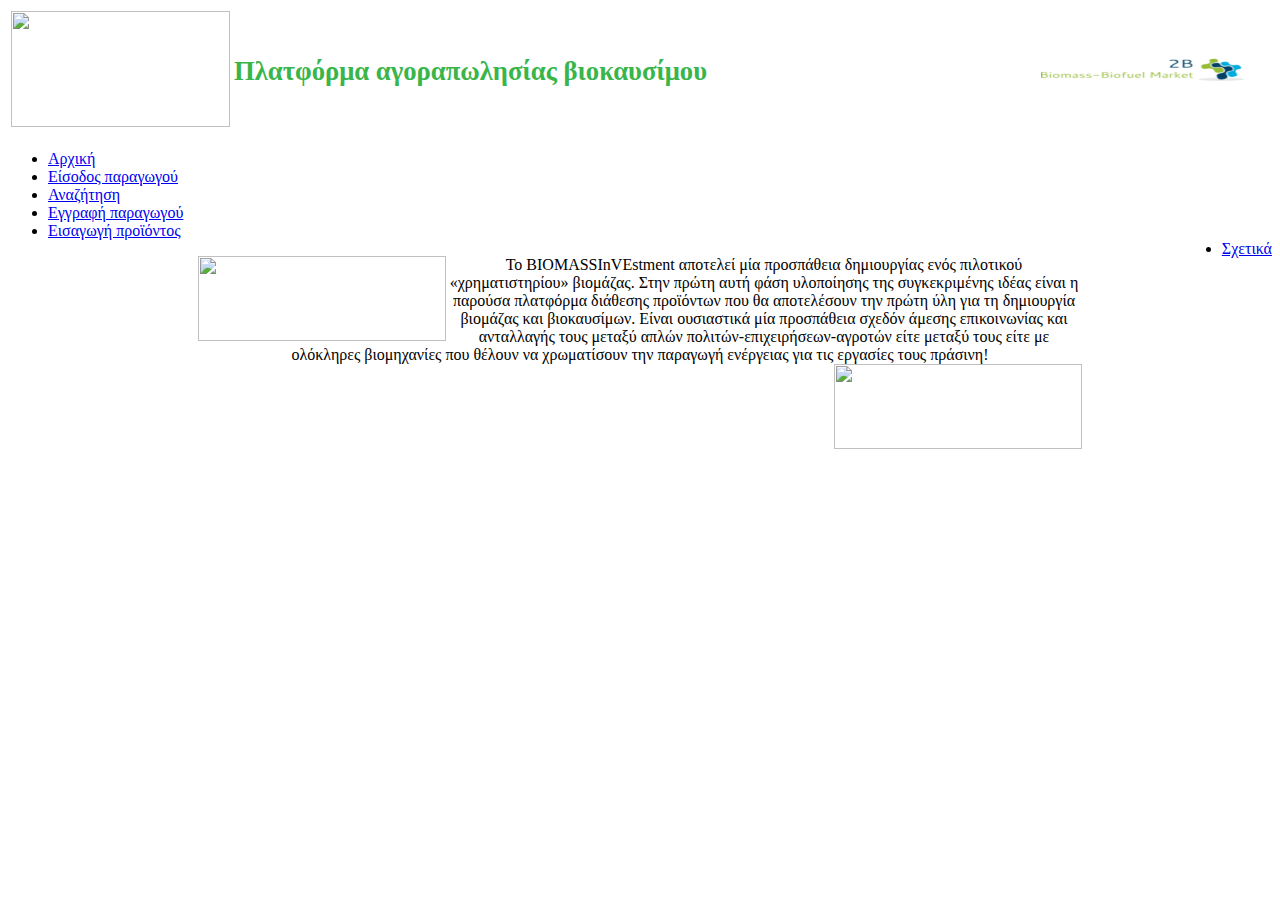
==== marketplace/templates/index.html @ aaaf35d4 "update" ====
<!DOCTYPE html>
<html>
<head>
<meta charset="UTF-8"/>
<title>Πλατφόρμα αγοραπωλησίας βιοκαυσίμου</title>
<link rel="stylesheet" href="/static/style.css">
</head>
<body>
	
<table width="100%">
	<tr>
		<td style="white-space: nowrap;"><img src="/static/logo.png" height="116" width="219"></td>                            
		<td style="white-space: nowrap;"><b style="color: #39b54a;font-size: 20pt">Πλατφόρμα αγοραπωλησίας βιοκαυσίμου</b></td>
		<td width="99%"><img style="float:right" src="/marketplace/static/Στιγμιότυπο 2019-12-15, 1.26.26 μμ.png" height="85" width="248"></td>
	</tr>
</table>

<ul>
	<li><a class="active" href="/">Αρχική</a></li>
	<li><a href="/login/producer">Είσοδος παραγωγού</a></li>
	<li><a href="/search/product">Αναζήτηση</a></li>
	<li><a href="/insert/producer">Εγγραφή παραγωγού</a></li>
	<li><a href="/insert/byproduct">Εισαγωγή προϊόντος</a></li>
	<li style="float:right"><a href="/about">Σχετικά</a></li>
</ul>
<center>
<p style="width: 70%;">
	<td width="99%"><img style="float:left" src="/static/klp.jpg" height="85" width="248"></td>
	Το BIOMASSInVEstment αποτελεί μία προσπάθεια δημιουργίας ενός πιλοτικού «χρηματιστηρίου» βιομάζας. 
	Στην πρώτη αυτή φάση υλοποίησης της συγκεκριμένης ιδέας είναι η παρούσα πλατφόρμα διάθεσης προϊόντων που θα αποτελέσουν την πρώτη ύλη για τη δημιουργία βιομάζας και βιοκαυσίμων. 
	Είναι ουσιαστικά μία προσπάθεια σχεδόν άμεσης επικοινωνίας και ανταλλαγής τους μεταξύ απλών πολιτών-επιχειρήσεων-αγροτών είτε μεταξύ τους είτε με ολόκληρες βιομηχανίες που θέλουν να χρωματίσουν την παραγωγή ενέργειας για τις εργασίες τους πράσινη! 
       <td width="99%"><img style="float:right" src="/static/plk.jpg" height="85" width="248"></td>
</p>
</center>
</body>
</html>
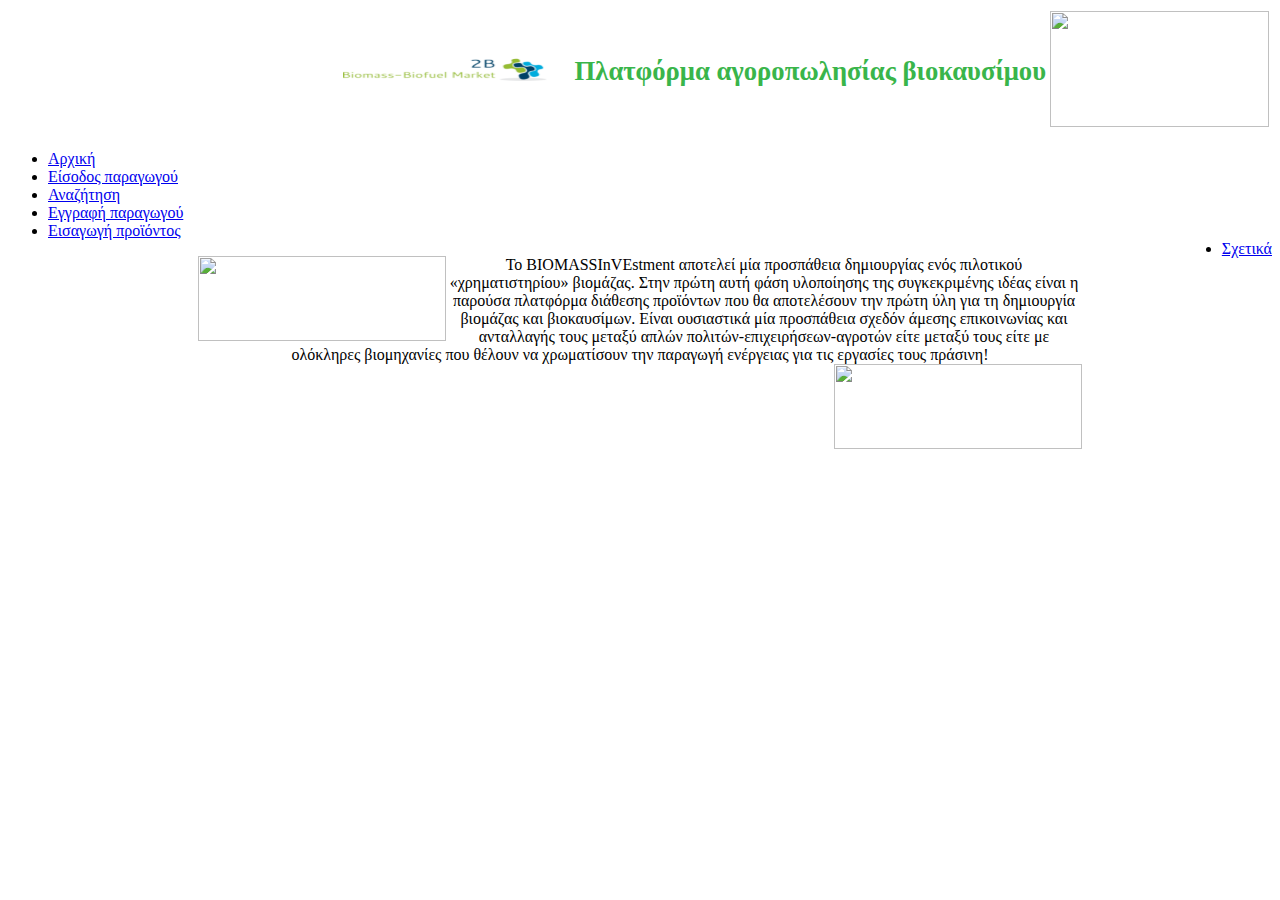
==== commit cec6ac6a: "Update index.html" ====
--- a/marketplace/templates/index.html
+++ b/marketplace/templates/index.html
@@ -9,9 +9,9 @@
 	
 <table width="100%">
 	<tr>
-		<td style="white-space: nowrap;"><img src="/static/logo.png" height="116" width="219"></td>                            
-		<td style="white-space: nowrap;"><b style="color: #39b54a;font-size: 20pt">Πλατφόρμα αγοραπωλησίας βιοκαυσίμου</b></td>
 		<td width="99%"><img style="float:right" src="/marketplace/static/Στιγμιότυπο 2019-12-15, 1.26.26 μμ.png" height="85" width="248"></td>
+		<td style="white-space: nowrap;"><b style="color: #39b54a;font-size: 20pt">Πλατφόρμα αγοροπωλησίας βιοκαυσίμου</b></td>
+		<td style="white-space: nowrap;"><img src="/static/progreeners1.png" height="116" width="219"></td>   
 	</tr>
 </table>
 
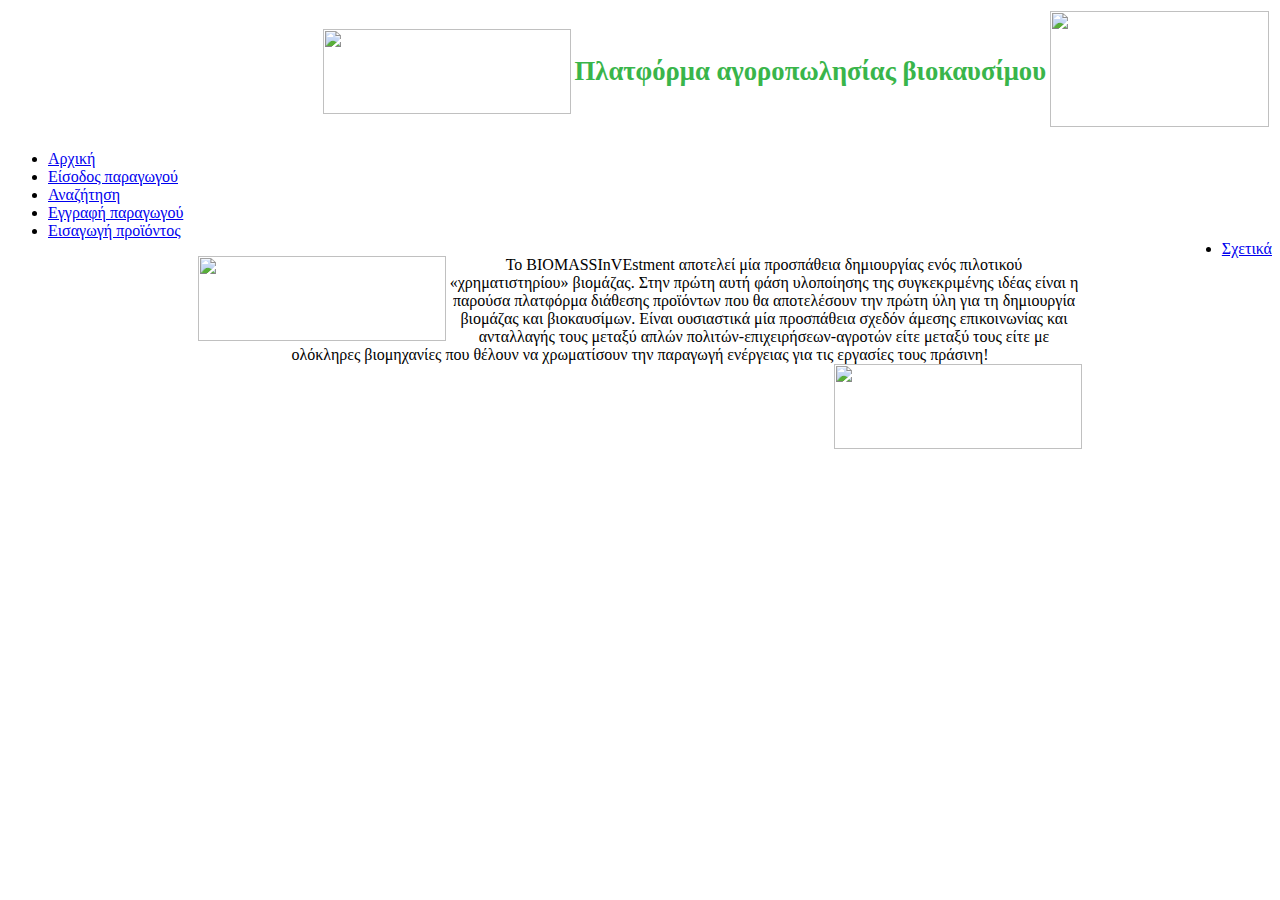
==== commit 136e5e3d: "update" ====
--- a/marketplace/templates/index.html
+++ b/marketplace/templates/index.html
@@ -9,9 +9,9 @@
 	
 <table width="100%">
 	<tr>
-		<td width="99%"><img style="float:right" src="/marketplace/static/Στιγμιότυπο 2019-12-15, 1.26.26 μμ.png" height="85" width="248"></td>
+		<td width="99%"><img style="float:right" src="/static/logo.png" height="85" width="248"></td>
 		<td style="white-space: nowrap;"><b style="color: #39b54a;font-size: 20pt">Πλατφόρμα αγοροπωλησίας βιοκαυσίμου</b></td>
-		<td style="white-space: nowrap;"><img src="/static/progreeners1.png" height="116" width="219"></td>   
+		<td style="white-space: nowrap;"><img src="/static/prog.png" height="116" width="219"></td>   
 	</tr>
 </table>
 
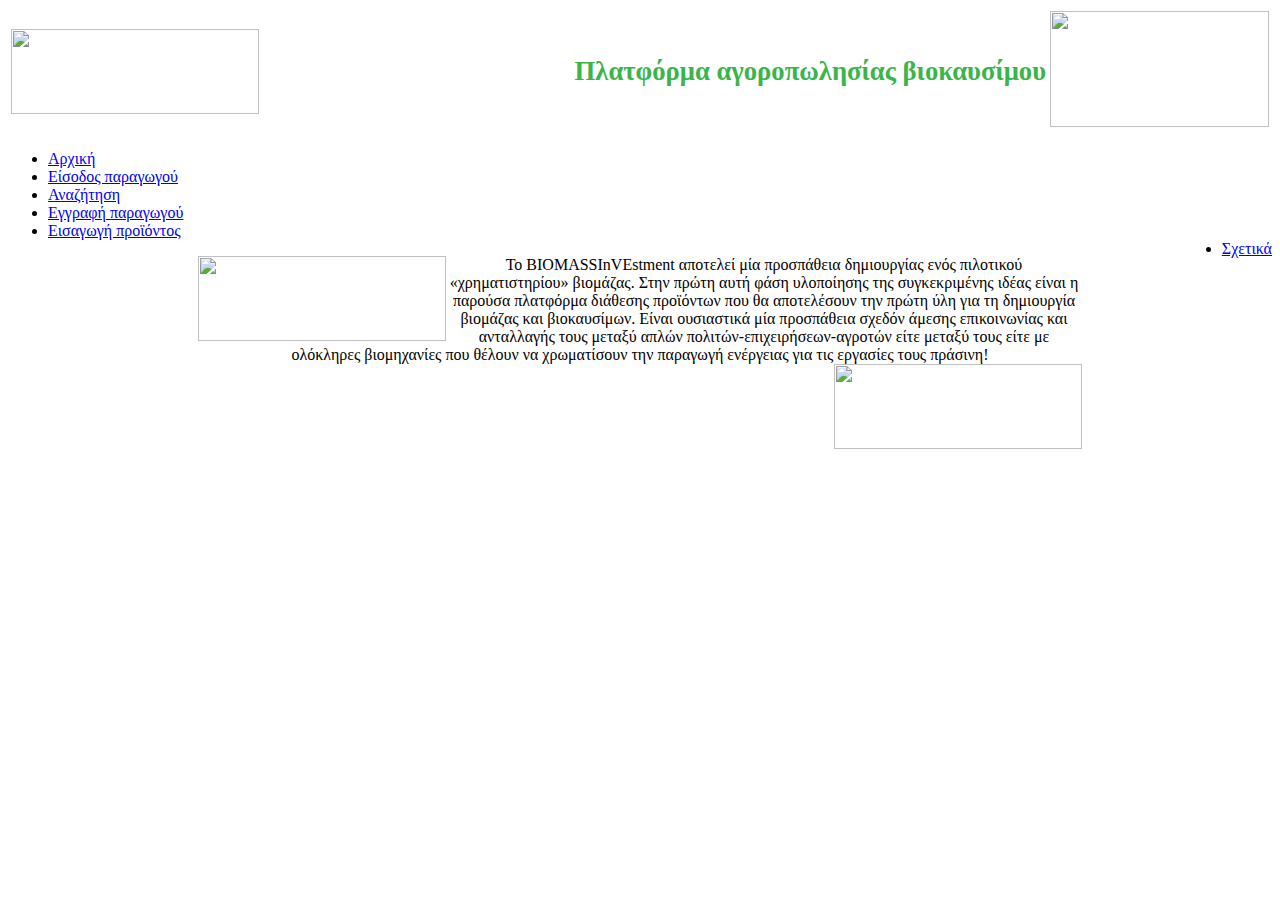
==== commit abde5f2a: "update" ====
--- a/marketplace/templates/index.html
+++ b/marketplace/templates/index.html
@@ -9,7 +9,7 @@
 	
 <table width="100%">
 	<tr>
-		<td width="99%"><img style="float:right" src="/static/logo.png" height="85" width="248"></td>
+		<td width="99%"><img style="float:left" src="/static/logo.png" height="85" width="248"></td>
 		<td style="white-space: nowrap;"><b style="color: #39b54a;font-size: 20pt">Πλατφόρμα αγοροπωλησίας βιοκαυσίμου</b></td>
 		<td style="white-space: nowrap;"><img src="/static/prog.png" height="116" width="219"></td>   
 	</tr>
@@ -18,7 +18,7 @@
 <ul>
 	<li><a class="active" href="/">Αρχική</a></li>
 	<li><a href="/login/producer">Είσοδος παραγωγού</a></li>
-	<li><a href="/search/product">Αναζήτηση</a></li>
+	<li><a href="/search/products">Αναζήτηση</a></li>
 	<li><a href="/insert/producer">Εγγραφή παραγωγού</a></li>
 	<li><a href="/insert/byproduct">Εισαγωγή προϊόντος</a></li>
 	<li style="float:right"><a href="/about">Σχετικά</a></li>
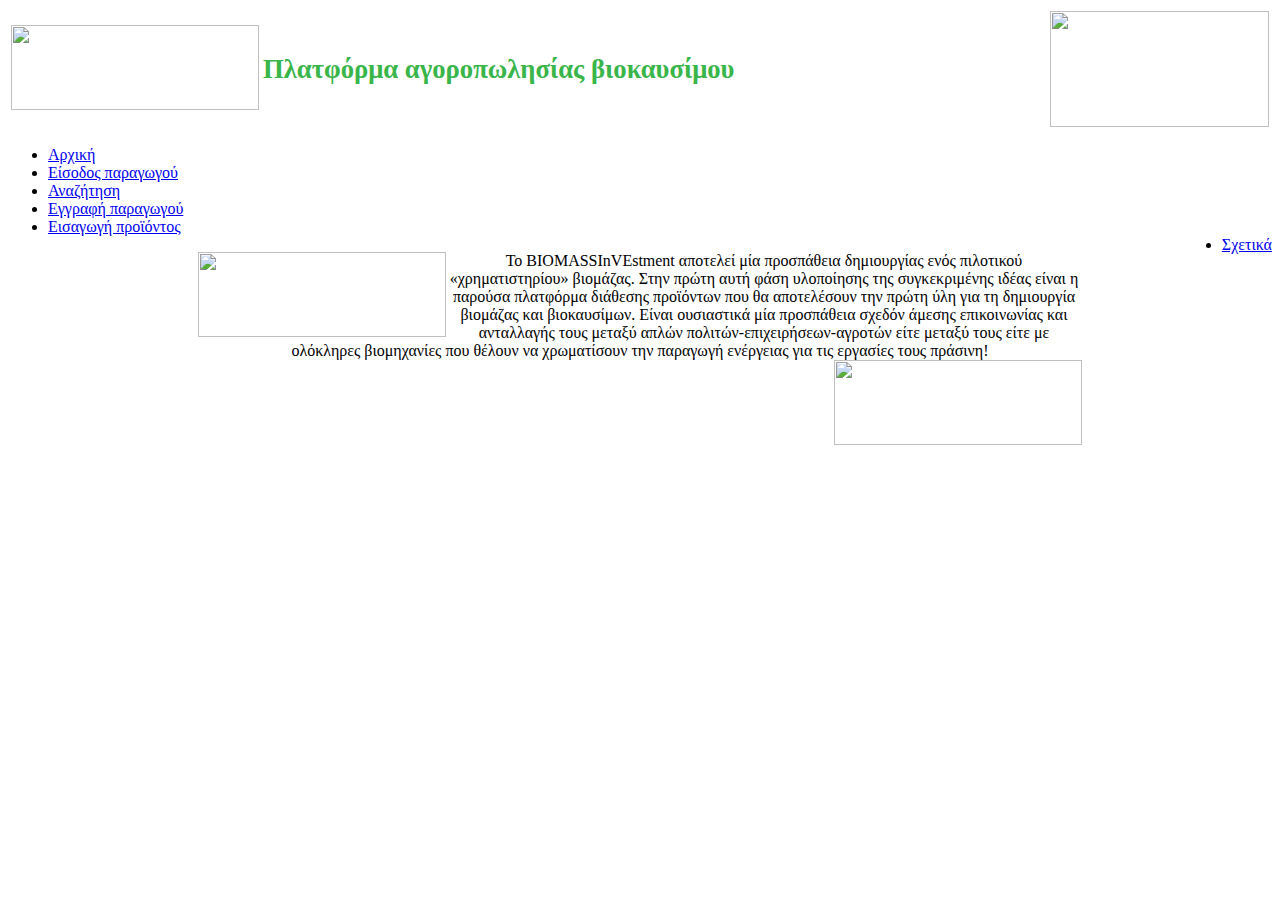
==== commit ed4d668f: "add rest api documentation" ====
--- a/marketplace/templates/index.html
+++ b/marketplace/templates/index.html
@@ -9,9 +9,9 @@
 	
 <table width="100%">
 	<tr>
-		<td width="99%"><img style="float:left" src="/static/logo.png" height="85" width="248"></td>
-		<td style="white-space: nowrap;"><b style="color: #39b54a;font-size: 20pt">Πλατφόρμα αγοροπωλησίας βιοκαυσίμου</b></td>
-		<td style="white-space: nowrap;"><img src="/static/prog.png" height="116" width="219"></td>   
+		<td style="white-space: nowrap;"><img  src="/static/logo.png" height="85" width="248"></td>
+		<td style="white-space: nowrap;"><b tyle="float:left" style="color: #39b54a;font-size: 20pt">Πλατφόρμα αγοροπωλησίας βιοκαυσίμου</b></td>
+		<td width="99%"><img style="float:right" src="/static/prog.png" height="116" width="219"></td>   
 	</tr>
 </table>
 
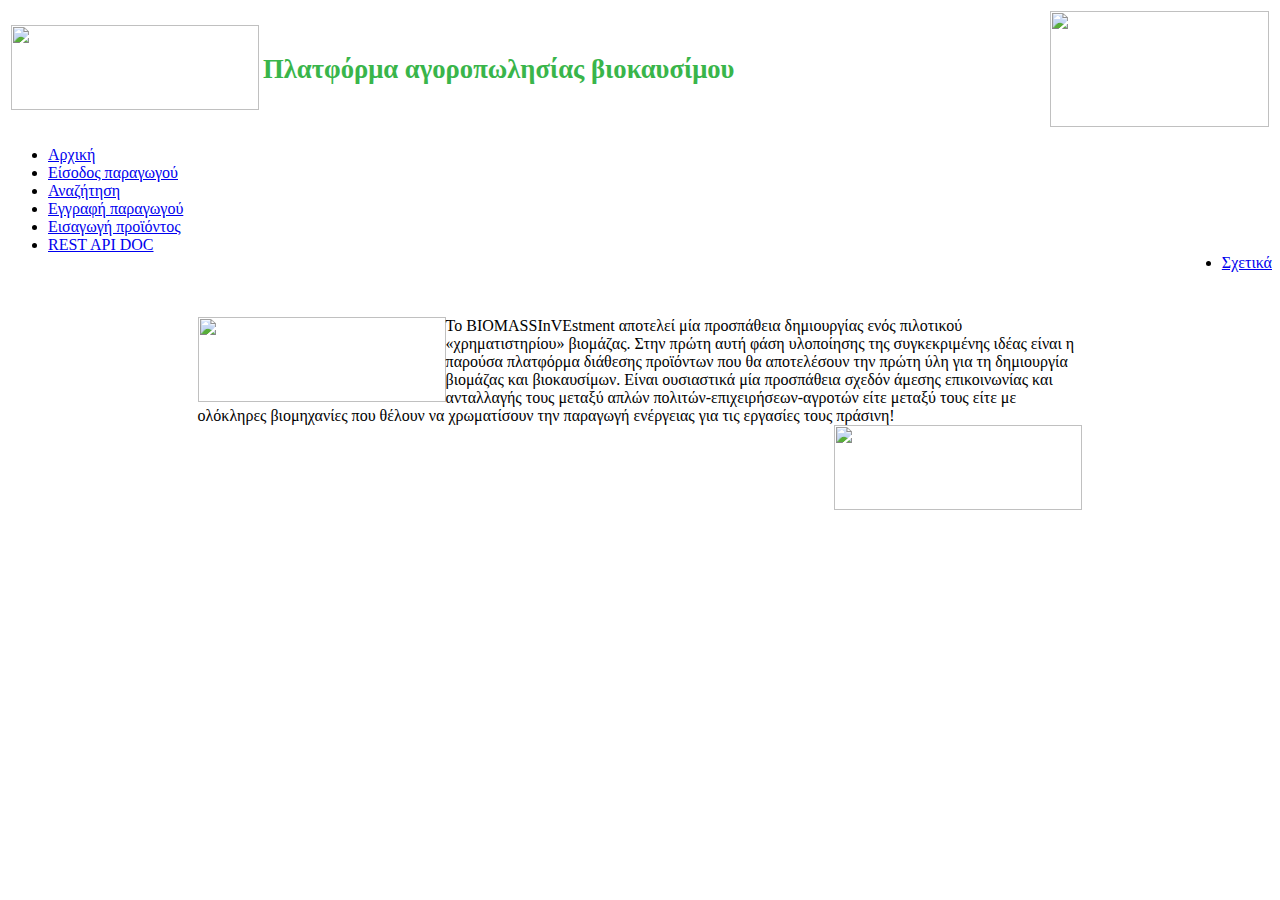
==== commit 8f7f4bb9: "update" ====
--- a/marketplace/templates/index.html
+++ b/marketplace/templates/index.html
@@ -21,16 +21,16 @@
 	<li><a href="/search/products">Αναζήτηση</a></li>
 	<li><a href="/insert/producer">Εγγραφή παραγωγού</a></li>
 	<li><a href="/insert/byproduct">Εισαγωγή προϊόντος</a></li>
+	<li><a href="/documentation">REST API DOC</a></li>
 	<li style="float:right"><a href="/about">Σχετικά</a></li>
 </ul>
-<center>
-<p style="width: 70%;">
+<p style="width: 70%;margin-left: 15%;margin-top: 5%">
 	<td width="99%"><img style="float:left" src="/static/klp.jpg" height="85" width="248"></td>
 	Το BIOMASSInVEstment αποτελεί μία προσπάθεια δημιουργίας ενός πιλοτικού «χρηματιστηρίου» βιομάζας. 
 	Στην πρώτη αυτή φάση υλοποίησης της συγκεκριμένης ιδέας είναι η παρούσα πλατφόρμα διάθεσης προϊόντων που θα αποτελέσουν την πρώτη ύλη για τη δημιουργία βιομάζας και βιοκαυσίμων. 
 	Είναι ουσιαστικά μία προσπάθεια σχεδόν άμεσης επικοινωνίας και ανταλλαγής τους μεταξύ απλών πολιτών-επιχειρήσεων-αγροτών είτε μεταξύ τους είτε με ολόκληρες βιομηχανίες που θέλουν να χρωματίσουν την παραγωγή ενέργειας για τις εργασίες τους πράσινη! 
        <td width="99%"><img style="float:right" src="/static/plk.jpg" height="85" width="248"></td>
 </p>
-</center>
+
 </body>
 </html>
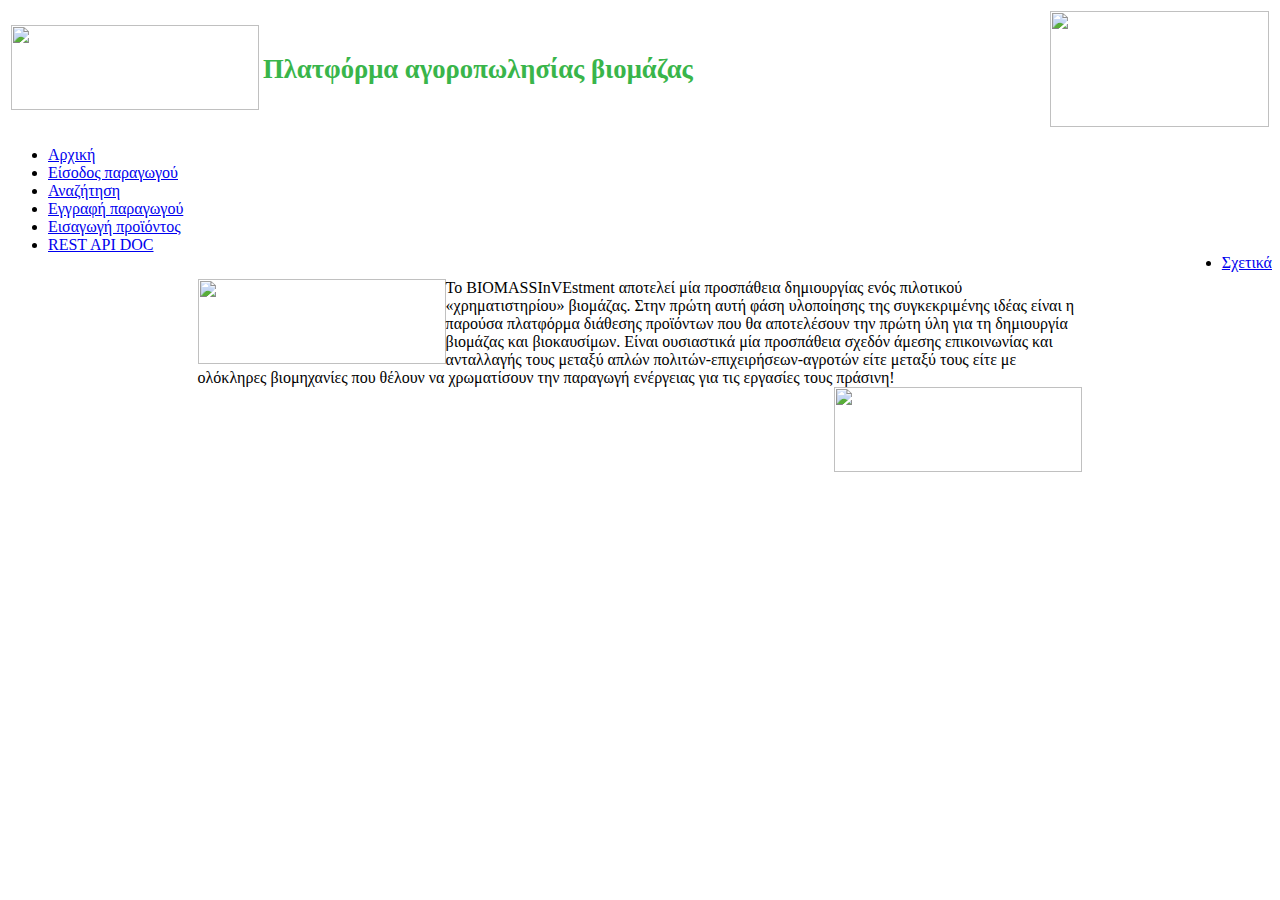
==== commit 17428746: "update" ====
--- a/marketplace/templates/index.html
+++ b/marketplace/templates/index.html
@@ -2,7 +2,7 @@
 <html>
 <head>
 <meta charset="UTF-8"/>
-<title>Πλατφόρμα αγοραπωλησίας βιοκαυσίμου</title>
+<title>Πλατφόρμα αγοραπωλησίας βιομάζας</title>
 <link rel="stylesheet" href="/static/style.css">
 </head>
 <body>
@@ -10,7 +10,7 @@
 <table width="100%">
 	<tr>
 		<td style="white-space: nowrap;"><img  src="/static/logo.png" height="85" width="248"></td>
-		<td style="white-space: nowrap;"><b tyle="float:left" style="color: #39b54a;font-size: 20pt">Πλατφόρμα αγοροπωλησίας βιοκαυσίμου</b></td>
+		<td style="white-space: nowrap;"><b tyle="float:left" style="color: #39b54a;font-size: 20pt">Πλατφόρμα αγοροπωλησίας βιομάζας</b></td>
 		<td width="99%"><img style="float:right" src="/static/prog.png" height="116" width="219"></td>   
 	</tr>
 </table>
@@ -24,12 +24,12 @@
 	<li><a href="/documentation">REST API DOC</a></li>
 	<li style="float:right"><a href="/about">Σχετικά</a></li>
 </ul>
-<p style="width: 70%;margin-left: 15%;margin-top: 5%">
+<p style="width: 70%;margin-left: 15%;margin-top: 2%">
 	<td width="99%"><img style="float:left" src="/static/klp.jpg" height="85" width="248"></td>
 	Το BIOMASSInVEstment αποτελεί μία προσπάθεια δημιουργίας ενός πιλοτικού «χρηματιστηρίου» βιομάζας. 
 	Στην πρώτη αυτή φάση υλοποίησης της συγκεκριμένης ιδέας είναι η παρούσα πλατφόρμα διάθεσης προϊόντων που θα αποτελέσουν την πρώτη ύλη για τη δημιουργία βιομάζας και βιοκαυσίμων. 
 	Είναι ουσιαστικά μία προσπάθεια σχεδόν άμεσης επικοινωνίας και ανταλλαγής τους μεταξύ απλών πολιτών-επιχειρήσεων-αγροτών είτε μεταξύ τους είτε με ολόκληρες βιομηχανίες που θέλουν να χρωματίσουν την παραγωγή ενέργειας για τις εργασίες τους πράσινη! 
-       <td width="99%"><img style="float:right" src="/static/plk.jpg" height="85" width="248"></td>
+	<td width="99%"><img style="float:right" src="/static/plk.jpg" height="85" width="248"></td>
 </p>
 
 </body>
